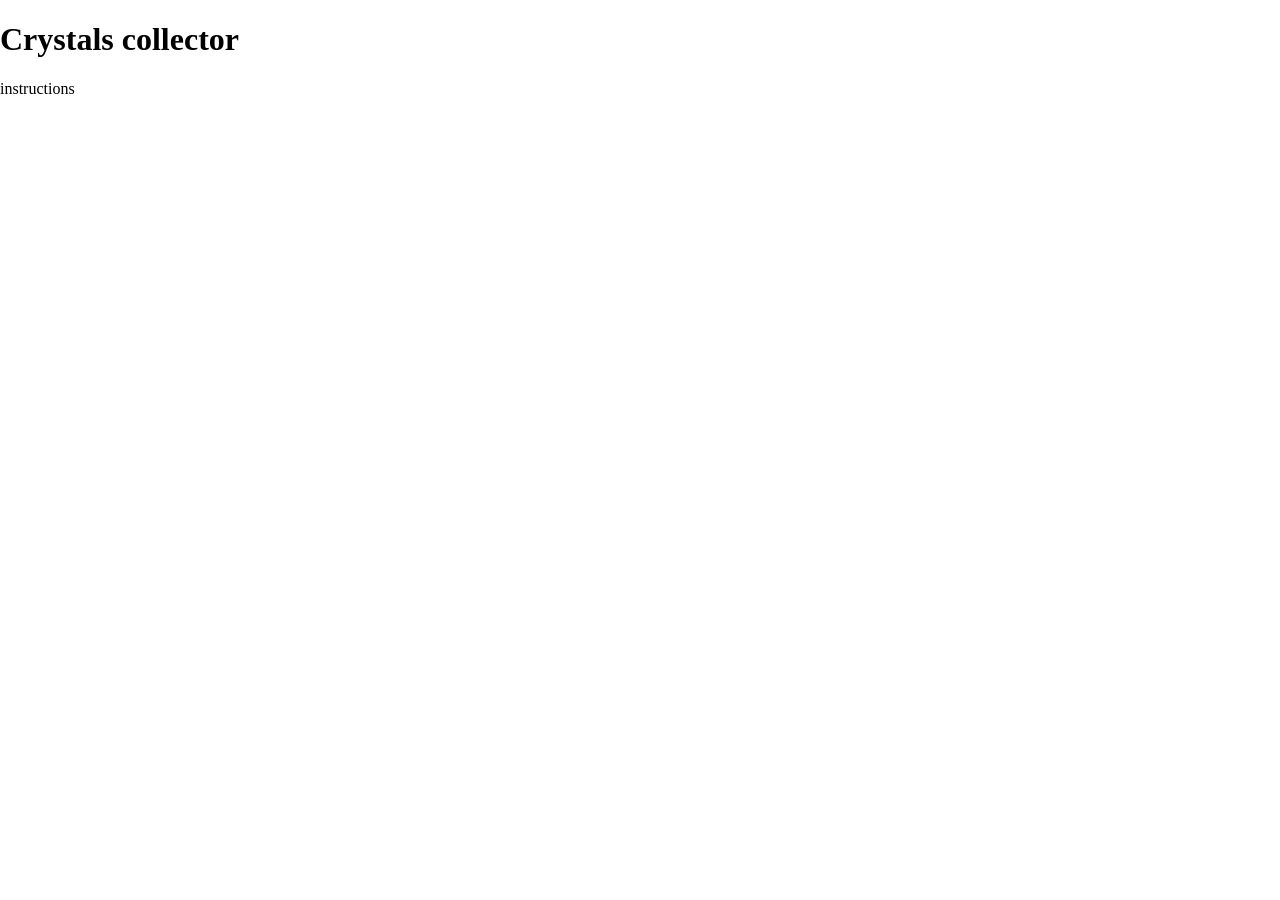
==== Crystal.html @ 68eb254e "create new repo and add HTML skeleton" ====
<!DOCTYPE html>
<html lang="en">
<head>
    <meta charset="UTF-8">
    <meta name="viewport" content="width=device-width, initial-scale=1.0">
    <meta http-equiv="X-UA-Compatible" content="ie=edge">

    <link rel="stylesheet" type="text/css" href="assets/css/style.css">
    <link rel="stylesheet" type="text/css" href="assets/css/normalize.css">
    <script type="text/javascript" src="https://cdnjs.cloudflare.com/ajax/libs/jquery/3.2.1/jquery.min.js"></script>

    <title>Crystals Game!</title>
</head>
<body>
    <h1>Crystals collector</h1>
    <div class="instructions">
        <p>instructions</p>
    </div>
    <div class="goal">
        
    </div>
    <div class="wins">

    </div>
    <div class="losses">

    </div>

    <div class="crystalContainer">

    </div>

    <div class="playerScore">
        
    </div>
    
    <script type="text/javascript" src="assets/javascript/gems.js"></script>
</body>
</html>
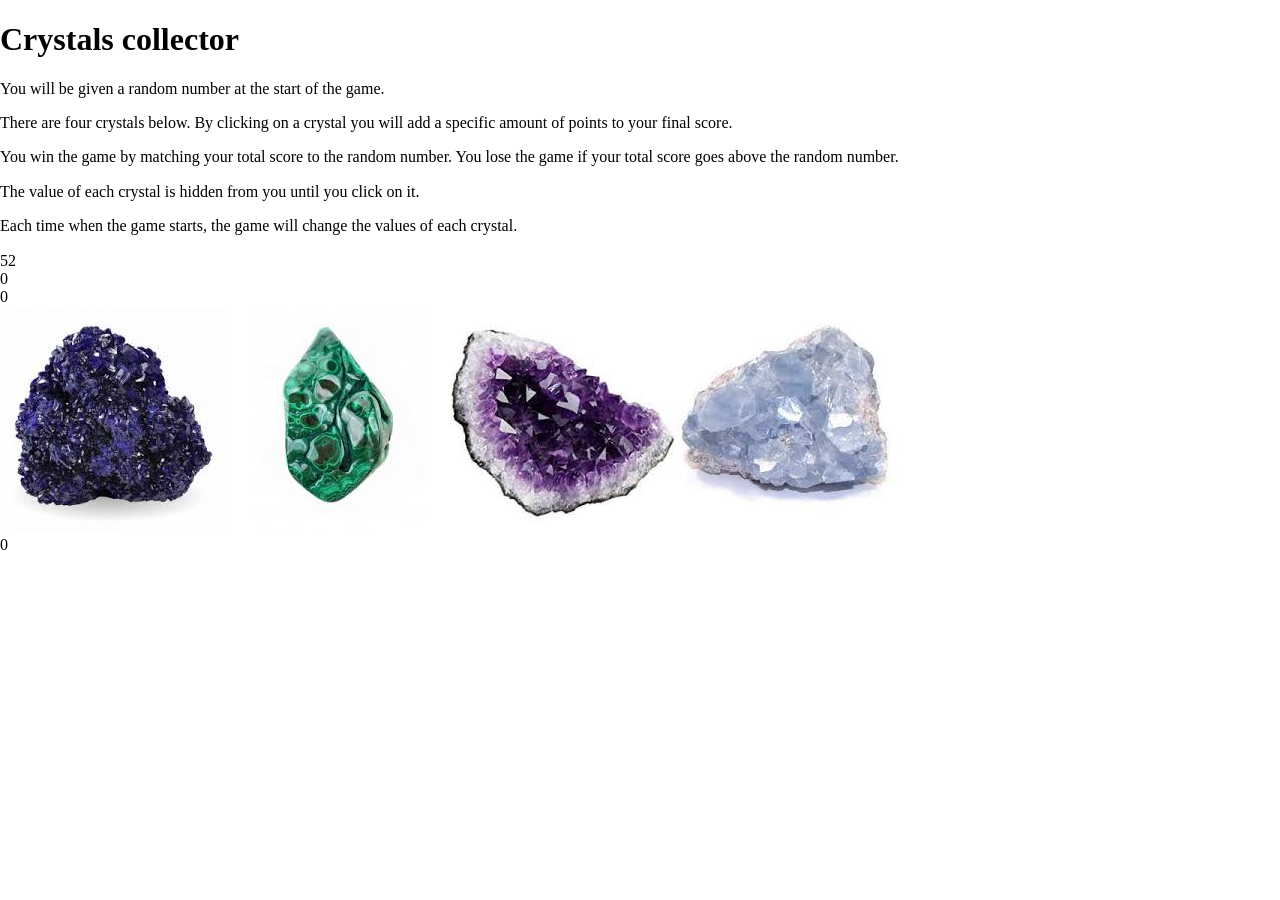
==== commit ddc7db3d: "fix bugs" ====
--- a/Crystal.html
+++ b/Crystal.html
@@ -12,16 +12,27 @@
     <title>Crystals Game!</title>
 </head>
 <body>
+
     <h1>Crystals collector</h1>
+
     <div class="instructions">
-        <p>instructions</p>
+
+        <p>You will be given a random number at the start of the game.</p>
+        <p>There are four crystals below. By clicking on a crystal you will add a specific amount of points to your final score.</p>
+        <p>You win the game by matching your total score to the random number. You lose the game if your total score goes above the random number.</p>
+        <p>The value of each crystal is hidden from you until you click on it.</p>
+        <p>Each time when the game starts, the game will change the values of each crystal.</p>
+
     </div>
+
     <div class="goal">
         
     </div>
+
     <div class="wins">
 
     </div>
+
     <div class="losses">
 
     </div>
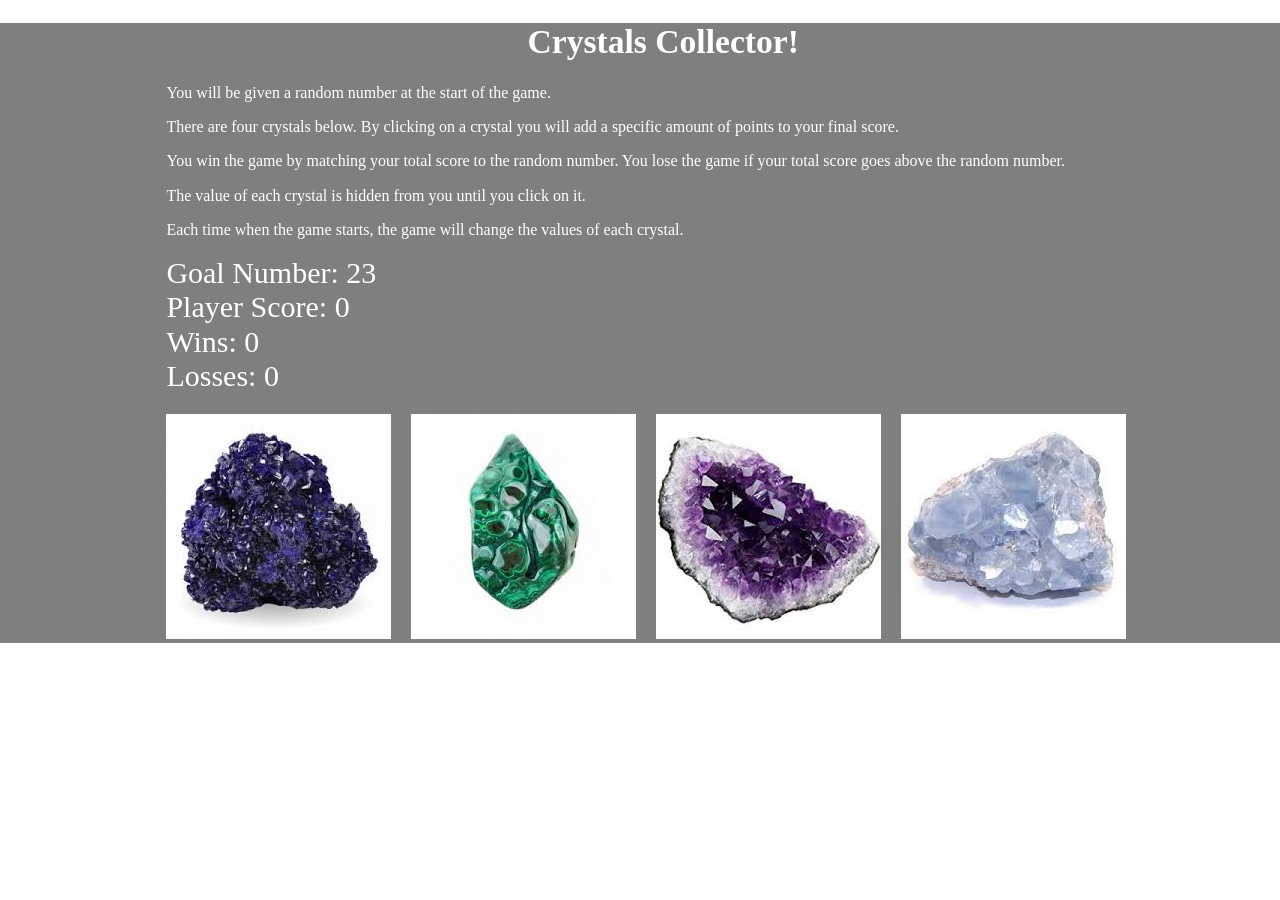
==== commit 1f89e876: "finalized project. css complete." ====
--- a/Crystal.html
+++ b/Crystal.html
@@ -5,15 +5,15 @@
     <meta name="viewport" content="width=device-width, initial-scale=1.0">
     <meta http-equiv="X-UA-Compatible" content="ie=edge">
 
+    <link rel="stylesheet" type="text/css" href="assets/css/normalize.css">
     <link rel="stylesheet" type="text/css" href="assets/css/style.css">
-    <link rel="stylesheet" type="text/css" href="assets/css/normalize.css">
     <script type="text/javascript" src="https://cdnjs.cloudflare.com/ajax/libs/jquery/3.2.1/jquery.min.js"></script>
 
     <title>Crystals Game!</title>
 </head>
 <body>
 
-    <h1>Crystals collector</h1>
+    <h1>Crystals Collector!</h1>
 
     <div class="instructions">
 
@@ -25,25 +25,15 @@
 
     </div>
 
-    <div class="goal">
-        
-    </div>
+    <div class="goal"></div>
 
-    <div class="wins">
+    <div class="playerScore"></div>
 
-    </div>
+    <div class="wins"></div>
 
-    <div class="losses">
+    <div class="losses"></div>
 
-    </div>
-
-    <div class="crystalContainer">
-
-    </div>
-
-    <div class="playerScore">
-        
-    </div>
+    <div class="crystalContainer"></div>
     
     <script type="text/javascript" src="assets/javascript/gems.js"></script>
 </body>
--- a/assets/css/style.css
+++ b/assets/css/style.css
@@ -0,0 +1,53 @@
+html { 
+    background: url(https://www.telegraph.co.uk/content/dam/Travel/2018/August/Dream%20Canyon%20Zion%20National%20Park%20Utah.jpg) no-repeat center center fixed; 
+    -webkit-background-size: cover;
+    -moz-background-size: cover;
+    -o-background-size: cover;
+    background-size: cover;
+  }
+
+  body {
+      background: rgb(0, 0, 0, .5);
+      padding-left: 13%;
+  }
+
+  .instructions {
+      text-align: left;
+  }
+
+  p {
+      color: white;
+  }
+
+  .crystal {
+      text-align: center;
+      margin-right: 20px;
+      margin-top: 20px;
+  }
+
+  h1 {
+      text-align: center;
+      color: white;
+      font-size: 2.1rem;
+      padding-right: 120px;
+  }
+
+  .goal {
+    font-size: 30px;
+    color: white;
+  }
+
+  .playerScore {
+    font-size: 30px;
+    color: white; 
+  }
+
+  .wins {
+    font-size: 30px;
+    color: white;
+  }
+
+  .losses {
+    font-size: 30px;
+    color: white;
+  }
